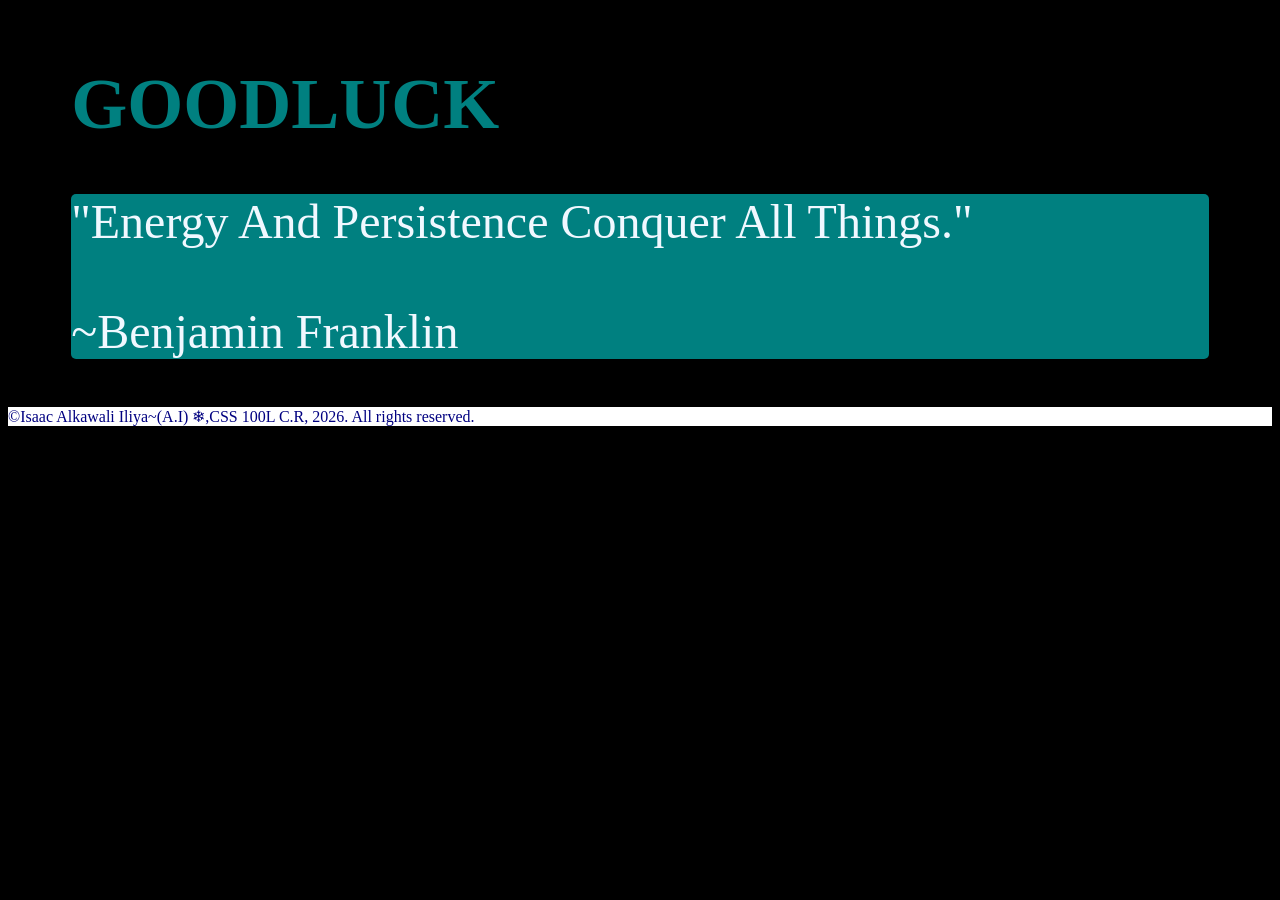
==== start.html @ 7daceb39 "Add files via upload" ====
<!DOCTYPE html>
<html lang="en">
<head>
        <meta charset="UTF-8"/>
        <title>CSS</title>
 <style>
            html{
            background-color: black;
        }

        img{
            width: 100%;
            border-radius: 5%;

        }
        p{
            text-transform: capitalize;
            font-size: 3rem;
            color: aliceblue;
            background-color: teal;
            border-radius: 5px;
        }
        h1{
            text-transform: uppercase;
            font-size: 4.5rem;
            color: teal;
        }
        div{
            width: 90%;
            margin-left: 5%;
            margin-top: 5%;
            text-align: left; 
        }
        footer{
            background-color: white;
            color: navy;
        }
  </style>
</head>
<body>
    <div>
        <h1>GOODLUCK</h1>
        <p>"Energy and Persistence Conquer all Things."<br/><br/>~Benjamin Franklin</p>
    </div> 
    <footer>©Isaac Alkawali Iliya~(A.I) ❄,CSS 100L C.R, 2026. All rights reserved.</footer>
</body>
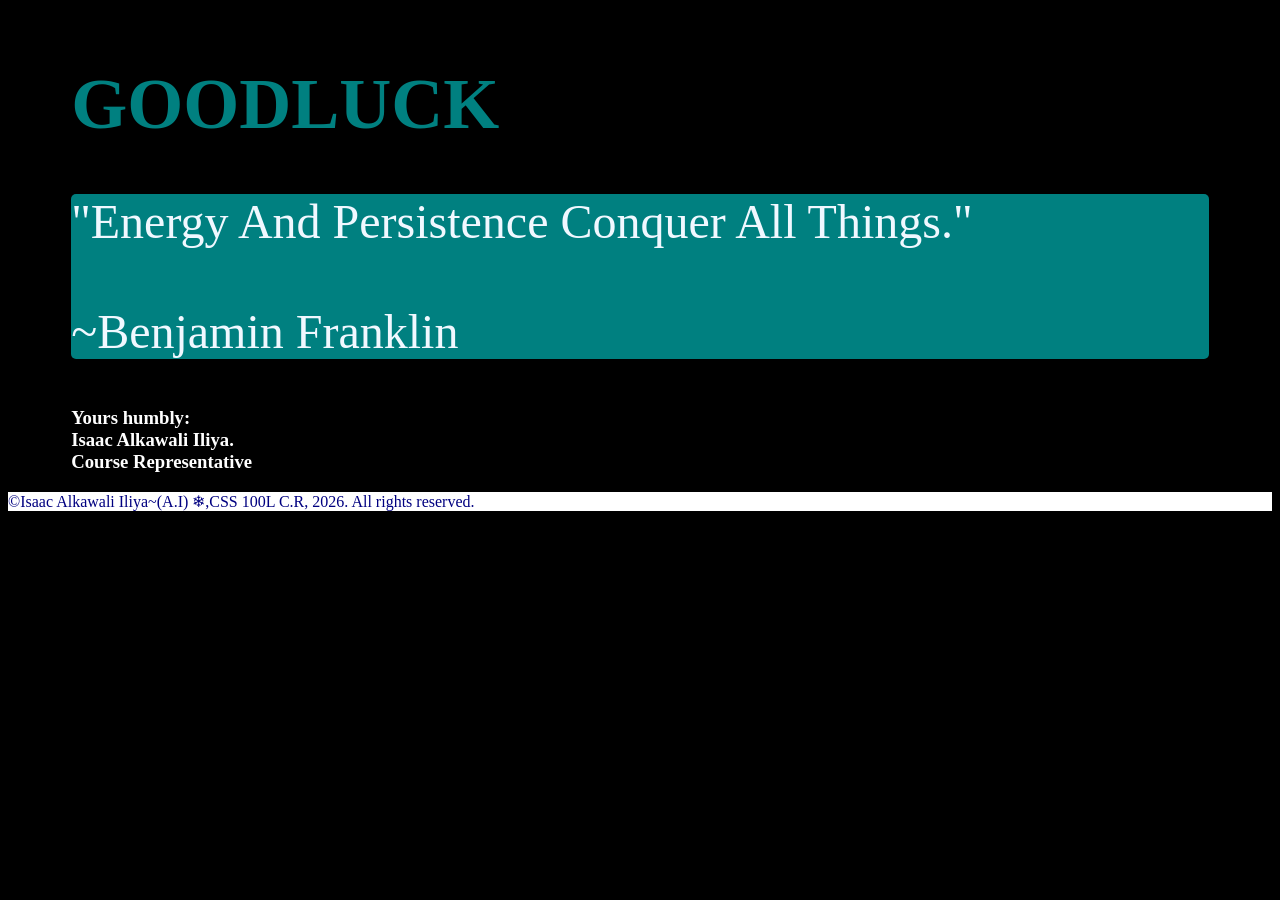
==== commit 85136687: "Update start.html" ====
--- a/start.html
+++ b/start.html
@@ -41,6 +41,7 @@
     <div>
         <h1>GOODLUCK</h1>
         <p>"Energy and Persistence Conquer all Things."<br/><br/>~Benjamin Franklin</p>
+        <h3 style="color: white;">Yours humbly: </br>Isaac Alkawali Iliya. </br> Course Representative </h3>
     </div> 
     <footer>©Isaac Alkawali Iliya~(A.I) ❄,CSS 100L C.R, 2026. All rights reserved.</footer>
-</body>+</body>
